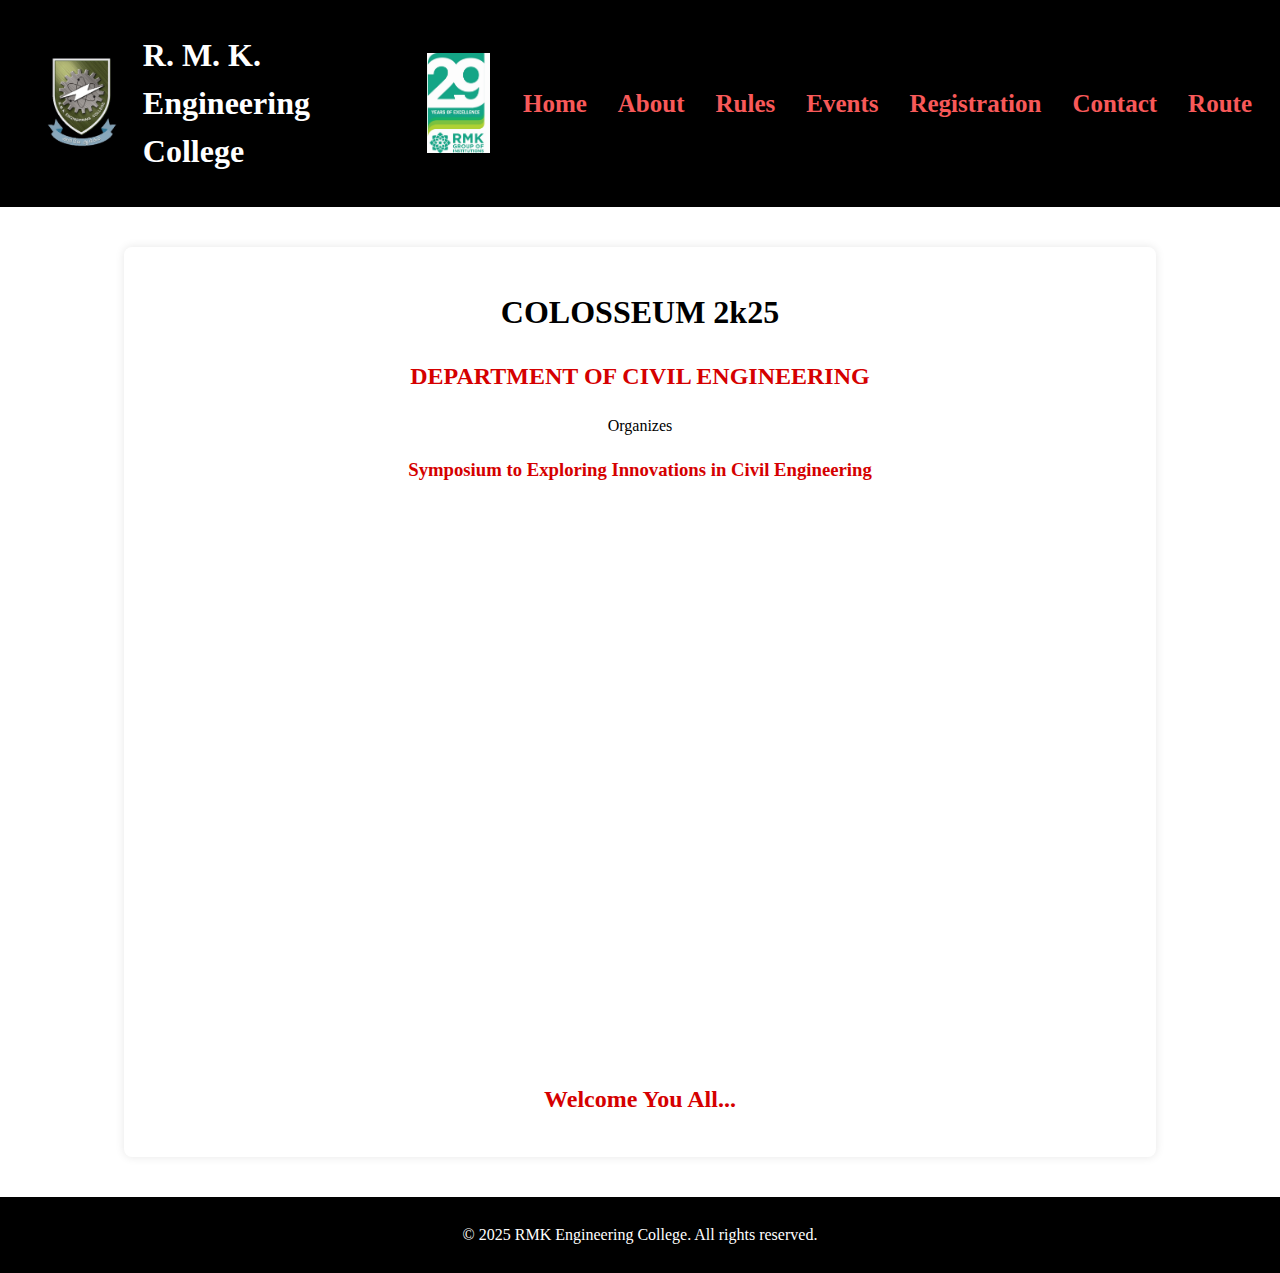
==== index.html @ 9c6da5e1 "RMK" ====
<!DOCTYPE html>
<html lang="en">
<head>
    <meta charset="UTF-8">
    <meta name="viewport" content="width=device-width, initial-scale=1.0">
    <title>Colosseum 2k25 - RMK Engineering College</title>
    <link rel="stylesheet" href="styles.css">
</head>
<body>
    <header>
        <div class="logo-container">
            <img src="college-logo.jpg" alt="RMK College Logo">
            <h1>R. M. K. Engineering College  </h1>
            <img src="event-logo.jpg" alt="Event Logo">
        </div>
        
        <nav>
            <ul>
                <li><a href="index.html">Home</a></li>
                <li><a href="about.html">About</a></li>
                <li><a href="rules.html">Rules</a></li>
                <li><a href="events.html">Events</a></li>
                <li><a href="https://forms.gle/5heCCA2eh9FTcL976">Registration</a></li>
                <li><a href="contact.html">Contact</a></li>
                <li><a href="https://rmkec.ac.in/cel/showtransportroutes.php?dept=transport" target="_blank">Route</a></li>
            </ul>
        </nav>
        
    </header>
    
    <main>
        <section class="home">
            <div class="transparent-box">
                <h1>COLOSSEUM 2k25</h1>
                <h2>DEPARTMENT OF CIVIL ENGINEERING</h2>
                <p>Organizes</p>
                <h3>Symposium to Exploring Innovations in Civil Engineering</h3>
            </div>
            <div class="video-container">
                <iframe width="560" height="315" src="https://www.youtube.com/embed/4iUYLfBXb5c" title="Why Civil Engineering at R.M.K. Engineering College?" frameborder="0" allow="accelerometer; autoplay; clipboard-write; encrypted-media; gyroscope; picture-in-picture; web-share" referrerpolicy="strict-origin-when-cross-origin" allowfullscreen></iframe>
            </div>
            <h2>Welcome You All...</h2>
        </section>
    </main>
    
    <footer>
        <p>&copy; 2025 RMK Engineering College. All rights reserved.</p>
    </footer>

    <script src="script.js"></script>
</body>
</html>
---- styles.css ----
/* styles.css */
    body {
        font-size: 16px;
        line-height: 1.5;
        margin: 0;
        padding: 0;
        box-sizing: border-box;
        overflow-x: hidden;
    }

    /* .menu-toggle {
        display: none;
        font-size: 24px;
        background: none;
        border: none;
        color: white;
        cursor: pointer;
    } */

    .navbar {
        display: flex;
        justify-content: space-between;
        align-items: center;
        padding: 10px;
        background: #333;
        color: white;
        box-sizing: border-box;
    }

    .nav-links {
        display: flex;
        list-style: none;
        padding: 0;
    }

    .nav-links li {
        margin: 0 10px;
    }

    .nav-links a {
        color: white;
        text-decoration: none;
    }

    .nav-links a:hover {
        color: #f0a500;
    }

    .video-container {
        position: relative;
        padding-bottom: 56.25%;
        height: 0;
        overflow: hidden;
        max-width: 100%;
    }

    .video-container iframe {
        position: absolute;
        top: 0;
        left: 0;
        width: 100%;
        height: 100%;
    }

    @media screen and (max-width: 768px) {
        /* .menu-toggle {
            display: block;
        } */
        .nav-links {
            display: none;
            flex-direction: column;
            background: #333;
            position: absolute;
            top: 60px;
            left: 0;
            width: 100%;
            text-align: center;
        }
        .nav-links.active {
            display: flex;
        }
        header {
            flex-direction: column;
            text-align: center;
        }
        .logo-container img {
            height: 40px;
        }
    
    .container {
        padding: 15px;
    }

    .hero-section h1 {
        font-size: 24px;
    }

    .content img {
        max-width: 100%;
        height: auto;
    }

    .video-container {
        padding-bottom: 75%; /* Adjust aspect ratio for better mobile fit */
    }
}

/* Header Styles */
header {
    display: flex;
    justify-content: space-between;
    align-items: center;
    background-color: #000000;
    padding: 10px 20px;
    color: white;
}


.logo-container, .event-logo {
    display:flex;
    align-items:center;
}

.logo-container img, .event-logo img {
    height: 100px;
    margin-right: 25px;
    margin-left: 25px;
}

nav ul {
    list-style: none;
    display: flex;
    gap: 15px;
}

nav ul li {
    display: inline;
}

nav ul li a {
    text-decoration: none;
    color: #f85959;
    font-weight: bold;
    font-size: 25px;
    padding: 8px 8px;
    transition: background 0.3s;
}

nav ul li a:hover {
    color: #ffffff;
}

/* Main Content Styles */
main {
    padding: 20px;
    text-align: center;
    flex-grow: 1;
}

h2, h3 {
    color: #d50000;
}

section {
    background: #fff;
    padding: 20px;
    border-radius: 8px;
    box-shadow: 0 0 10px rgba(0, 0, 0, 0.1);
    margin: 20px auto;
    width: 80%;
    text-align: center;
}

.event-buttons {
    display: inline-block;
    background-color: #ff5555; /* Green background */
    color: white; /* White text */
    padding: 12px 24px; /* Padding to make the button larger */
    font-size: 16px; /* Font size */
    font-weight: bold; /* Bold text */
    text-align: center;
    border-radius: 8px; /* Rounded corners */
    border: none; /* Remove default border */
    transition: background-color 0.3s ease, transform 0.3s ease; /* Smooth transition on hover */
    cursor: pointer; /* Pointer cursor on hover */
    box-shadow: 0 4px 6px rgba(0, 0, 0, 0.1); /* Subtle shadow effect */
  }
  
  .event-buttons:hover {
    background-color: #d50000; /* Darker green when hovered */
    transform: translateY(-2px); /* Lift the button slightly */
    box-shadow: 0 6px 10px rgba(0, 0, 0, 0.2); /* Stronger shadow on hover */
  }
  
  .event-buttons:active {
    transform: translateY(1px); /* Slightly lower when clicked */
    box-shadow: 0 2px 4px rgba(0, 0, 0, 0.1); /* Lighter shadow when clicked */
  }
  .surprise_event{
    padding: 5px 20px;
    cursor: pointer;
    transition: background-color 0.3s ease, transform 0.3s ease;
    border-radius: 10px;
    font-weight: bolder;
    background-color: #ff5555;
    box-shadow: 0 4px 6px rgba(0, 0, 0, 0.1);
  }
  .surprise_event:hover{
    background-color: #d50000;
    transform: translateY(-2px);
    color: #000000;
  }
  .surprise_event:active {
    transform: translateY(1px); /* Slightly lower when clicked */
    box-shadow: 0 2px 4px rgba(0, 0, 0, 0.1); /* Lighter shadow when clicked */
  }
  button{
    transition: background-color 0.3s ease, transform 0.3s ease;
    box-shadow: 0 4px 6px rgba(0, 0, 0, 0.1);
  }
  button:hover{
    transform: translateY(-10px);
  }
  button:active {
    transform: translateY(1px); /* Slightly lower when clicked */
    box-shadow: 0 2px 4px rgba(0, 0, 0, 0.1); /* Lighter shadow when clicked */
  }
  

ul {
    padding: 0;
    list-style-type: none;
}

ul li a {
    color: #d50000;
    font-weight: bold;
}

/* Footer Styles */
footer {
    background: #000000;
    color: white;
    text-align: center;
    padding: 10px 0;
    position: relative;
    bottom: 0;
    width: 100%;
    margin-top: auto;
}
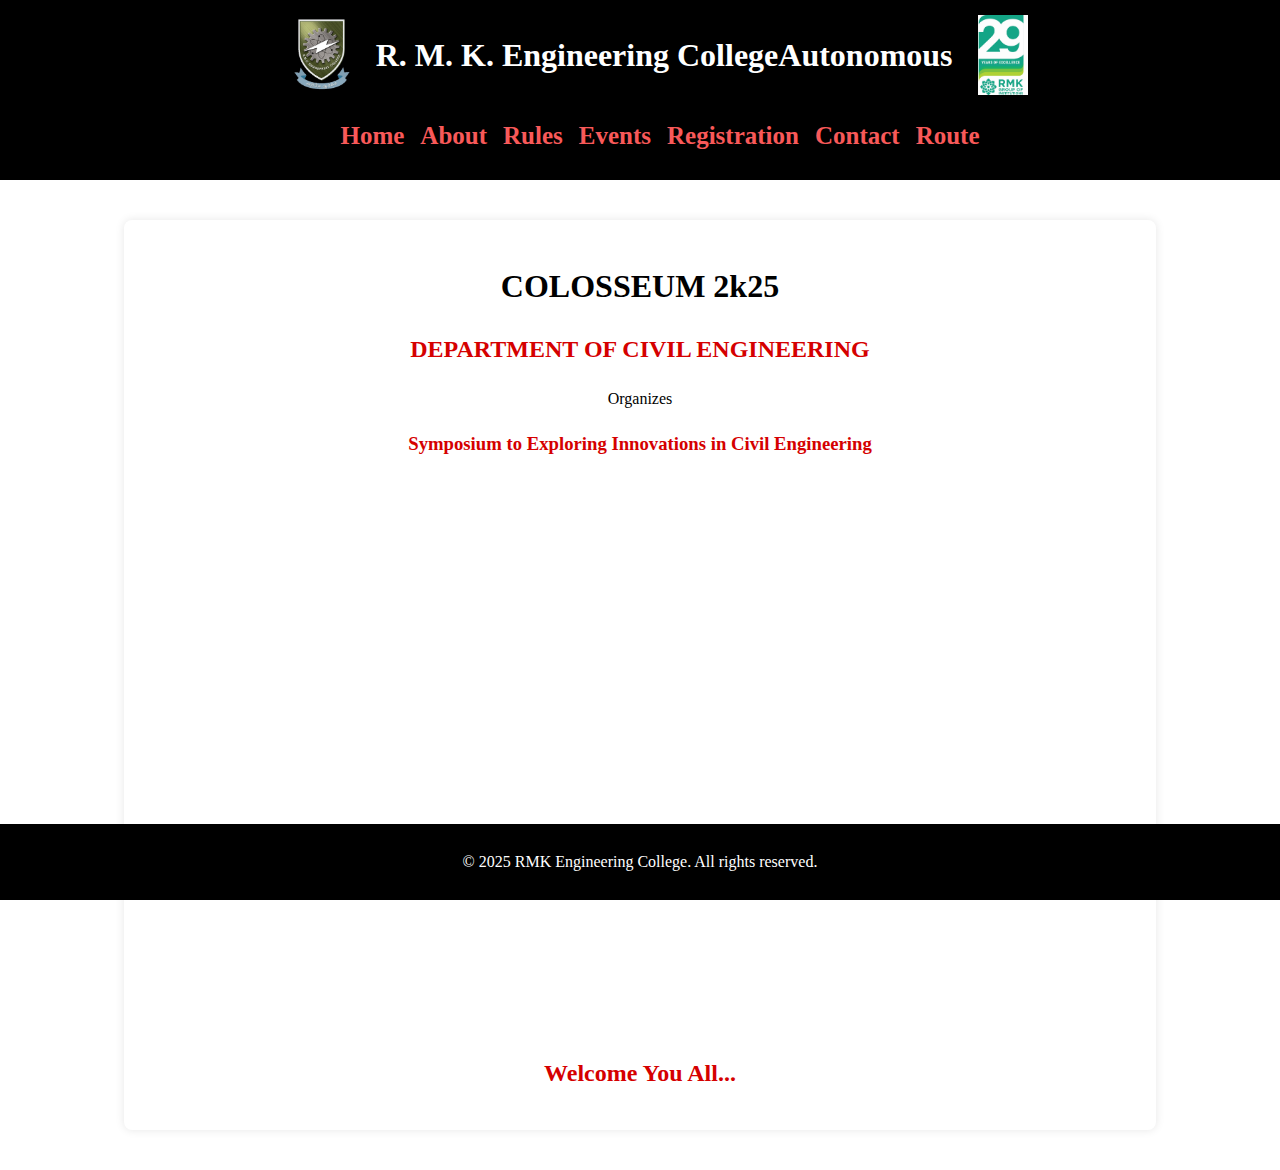
==== commit e79abf63: "Update index.html" ====
--- a/index.html
+++ b/index.html
@@ -11,6 +11,7 @@
         <div class="logo-container">
             <img src="college-logo.jpg" alt="RMK College Logo">
             <h1>R. M. K. Engineering College  </h1>
+            <h1>Autonomous </h1>
             <img src="event-logo.jpg" alt="Event Logo">
         </div>
         
--- a/styles.css
+++ b/styles.css
@@ -1,111 +1,61 @@
-    /* styles.css */
-    body {
-        font-size: 16px;
-        line-height: 1.5;
-        margin: 0;
-        padding: 0;
-        box-sizing: border-box;
-        overflow-x: hidden;
-    }
-
-    /* .menu-toggle {
-        display: none;
-        font-size: 24px;
-        background: none;
-        border: none;
-        color: white;
-        cursor: pointer;
-    } */
-
-    .navbar {
-        display: flex;
-        justify-content: space-between;
-        align-items: center;
-        padding: 10px;
-        background: #333;
-        color: white;
-        box-sizing: border-box;
-    }
-
-    .nav-links {
-        display: flex;
-        list-style: none;
-        padding: 0;
-    }
-
-    .nav-links li {
-        margin: 0 10px;
-    }
-
-    .nav-links a {
-        color: white;
-        text-decoration: none;
-    }
-
-    .nav-links a:hover {
-        color: #f0a500;
-    }
-
-    .video-container {
-        position: relative;
-        padding-bottom: 56.25%;
-        height: 0;
-        overflow: hidden;
-        max-width: 100%;
-    }
-
-    .video-container iframe {
-        position: absolute;
-        top: 0;
-        left: 0;
-        width: 100%;
-        height: 100%;
-    }
-
-    @media screen and (max-width: 768px) {
-        /* .menu-toggle {
-            display: block;
-        } */
-        .nav-links {
-            display: none;
-            flex-direction: column;
-            background: #333;
-            position: absolute;
-            top: 60px;
-            left: 0;
-            width: 100%;
-            text-align: center;
-        }
-        .nav-links.active {
-            display: flex;
-        }
-        header {
-            flex-direction: column;
-            text-align: center;
-        }
-        .logo-container img {
-            height: 40px;
-        }
-    
-    .container {
-        padding: 15px;
-    }
-
-    .hero-section h1 {
-        font-size: 24px;
-    }
-
-    .content img {
-        max-width: 100%;
-        height: auto;
-    }
-
-    .video-container {
-        padding-bottom: 75%; /* Adjust aspect ratio for better mobile fit */
-    }
-}
-
-/* Header Styles */
+/* Global Styles */
+body {
+    font-size: 16px;
+    line-height: 1.5;
+    margin: 0;
+    padding: 0;
+    box-sizing: border-box;
+    overflow-x: hidden;
+}
+
+/* Navbar */
+.navbar {
+    display: flex;
+    justify-content: space-between;
+    align-items: center;
+    padding: 10px;
+    background: #333;
+    color:#d50000;
+    box-sizing: border-box;
+}
+
+.nav-links {
+    display: flex;
+    list-style: none;
+    padding: 0;
+}
+
+.nav-links li {
+    margin: 0 10px;
+}
+
+.nav-links a {
+    color: white;
+    text-decoration: none;
+}
+
+.nav-links a:hover {
+    color: #000000;
+}
+
+/* Video Container */
+.video-container {
+    position: relative;
+    padding-bottom: 56.25%;
+    height: 0;
+    overflow: hidden;
+    max-width: 100%;
+}
+
+.video-container iframe {
+    position: absolute;
+    top: 0;
+    left: 0;
+    width: 100%;
+    height: 100%;
+}
+
+/* Header */
 header {
     display: flex;
     justify-content: space-between;
@@ -113,12 +63,13 @@
     background-color: #000000;
     padding: 10px 20px;
     color: white;
-}
-
+    width: 100%;
+    /* text-align: center; */
+}
 
 .logo-container, .event-logo {
-    display:flex;
-    align-items:center;
+    display: flex;
+    align-items: center;
 }
 
 .logo-container img, .event-logo img {
@@ -127,11 +78,11 @@
     margin-left: 25px;
 }
 
-nav ul {
+/* nav ul {
     list-style: none;
     display: flex;
     gap: 15px;
-}
+} */
 
 nav ul li {
     display: inline;
@@ -142,7 +93,7 @@
     color: #f85959;
     font-weight: bold;
     font-size: 25px;
-    padding: 8px 8px;
+    padding: 8px;
     transition: background 0.3s;
 }
 
@@ -150,11 +101,14 @@
     color: #ffffff;
 }
 
-/* Main Content Styles */
+/* Main Content */
 main {
     padding: 20px;
     text-align: center;
     flex-grow: 1;
+}
+main ul li{
+    text-align: justify;
 }
 
 h2, h3 {
@@ -171,80 +125,233 @@
     text-align: center;
 }
 
-.event-buttons {
+/* Buttons */
+.event-buttons, .surprise_event {
     display: inline-block;
-    background-color: #ff5555; /* Green background */
-    color: white; /* White text */
-    padding: 12px 24px; /* Padding to make the button larger */
-    font-size: 16px; /* Font size */
-    font-weight: bold; /* Bold text */
+    background-color: #ff5555;
+    color: white;
+    padding: 12px 24px;
+    font-size: 16px;
+    font-weight: bold;
     text-align: center;
-    border-radius: 8px; /* Rounded corners */
-    border: none; /* Remove default border */
-    transition: background-color 0.3s ease, transform 0.3s ease; /* Smooth transition on hover */
-    cursor: pointer; /* Pointer cursor on hover */
-    box-shadow: 0 4px 6px rgba(0, 0, 0, 0.1); /* Subtle shadow effect */
-  }
-  
-  .event-buttons:hover {
-    background-color: #d50000; /* Darker green when hovered */
-    transform: translateY(-2px); /* Lift the button slightly */
-    box-shadow: 0 6px 10px rgba(0, 0, 0, 0.2); /* Stronger shadow on hover */
-  }
-  
-  .event-buttons:active {
-    transform: translateY(1px); /* Slightly lower when clicked */
-    box-shadow: 0 2px 4px rgba(0, 0, 0, 0.1); /* Lighter shadow when clicked */
-  }
-  .surprise_event{
-    padding: 5px 20px;
+    border-radius: 8px;
+    border: none;
+    transition: background-color 0.3s ease, transform 0.3s ease;
     cursor: pointer;
-    transition: background-color 0.3s ease, transform 0.3s ease;
-    border-radius: 10px;
-    font-weight: bolder;
-    background-color: #ff5555;
     box-shadow: 0 4px 6px rgba(0, 0, 0, 0.1);
-  }
-  .surprise_event:hover{
+}
+
+.event-buttons:hover, .surprise_event:hover {
     background-color: #d50000;
     transform: translateY(-2px);
-    color: #000000;
-  }
-  .surprise_event:active {
-    transform: translateY(1px); /* Slightly lower when clicked */
-    box-shadow: 0 2px 4px rgba(0, 0, 0, 0.1); /* Lighter shadow when clicked */
-  }
-  button{
-    transition: background-color 0.3s ease, transform 0.3s ease;
-    box-shadow: 0 4px 6px rgba(0, 0, 0, 0.1);
-  }
-  button:hover{
-    transform: translateY(-10px);
-  }
-  button:active {
-    transform: translateY(1px); /* Slightly lower when clicked */
-    box-shadow: 0 2px 4px rgba(0, 0, 0, 0.1); /* Lighter shadow when clicked */
-  }
-  
-
-ul {
-    padding: 0;
-    list-style-type: none;
-}
-
-ul li a {
-    color: #d50000;
-    font-weight: bold;
-}
-
-/* Footer Styles */
+}
+
+.event-buttons:active, .surprise_event:active {
+    transform: translateY(1px);
+    box-shadow: 0 2px 4px rgba(0, 0, 0, 0.1);
+}
+
+/* Footer */
 footer {
     background: #000000;
     color: white;
     text-align: center;
     padding: 10px 0;
-    position: relative;
+    position: fixed;
     bottom: 0;
     width: 100%;
     margin-top: auto;
-}+}
+
+/* --- Responsive Design --- */
+
+/* Phone View (max-width: 320px) */
+@media only screen and (max-width: 320px) {
+    .nav-links {
+        flex-direction: column;
+        background: #333;
+        position: absolute;
+        top: 60px;
+        left: 0;
+        width: 100%;
+        text-align: center;
+        display: none;
+    }
+    .nav-links.active {
+        display: flex;
+    }
+    header {
+        display: flex;
+        flex-direction: column;
+        align-items: center;
+        text-align: center;
+    }
+    .logo-container {
+        display: flex;
+        flex-direction: column;
+        align-items: center;
+    }
+    .container {
+        padding: 10px;
+    }
+    .hero-section h1 {
+        font-size: 18px;
+    }
+    .content img {
+        max-width: 100%;
+        height: auto;
+    }
+    .video-container {
+        padding-bottom: 100%;
+    }
+    nav ul {
+        display: flex;
+        flex-wrap: wrap;
+        justify-content: center;
+        padding: 0;
+    }
+
+    nav ul li a {
+        font-size: 8px;
+        padding: 1px;
+    }
+}
+
+/* 321px to 375px */
+@media only screen and (min-width: 320px) and (max-width: 375px) {
+    header {
+        display: flex;
+        flex-direction: column;
+        align-items: center;
+        justify-content: center;
+        padding: 1px 4px;
+        text-align: center;
+    }
+    .logo-container img {
+        height: 60px;
+    }
+    .video-container {
+        padding-bottom: 75%;
+    }
+    nav ul {
+        flex-direction: row;
+        gap: 5px;
+    }
+    nav ul li a {
+        font-size: 10px;
+        padding: 1px;
+    }
+}
+
+/* 376px to 470px */
+@media only screen and (min-width: 375px) and (max-width: 470px) {
+    header {
+        display: flex;
+        flex-direction: column;
+        align-items: center;
+        justify-content: center;
+        padding: 2px 5px;
+        text-align: center;
+    }
+    .logo-container img {
+        height: 60px;
+    }
+    .video-container {
+        padding-bottom: 75%;
+    }
+    nav ul {
+        flex-direction: row;
+        gap: 5px;
+    }
+    nav ul li a {
+        font-size: 12px;
+        padding: 2px;
+    }
+}
+
+/* 471px to 615px */
+@media only screen and (min-width: 470px) and (max-width: 615px) {
+    header {
+        display: flex;
+        flex-direction: column;
+        align-items: center;
+        justify-content: center;
+        padding: 5px 10px;
+        text-align: center;
+    }
+    .logo-container img {
+        height: 60px;
+    }
+    .video-container {
+        padding-bottom: 75%;
+    }
+    nav ul {
+        flex-direction: row;
+        gap: 5px;
+    }
+    nav ul li a {
+        font-size: 15px;
+        padding: 3px;
+    }
+}
+
+/* Tablet View (615px - 768px) */
+@media only screen and (min-width: 615px) and (max-width: 768px) {
+    header {
+        display: flex;
+        flex-direction: column;
+        align-items: center;
+        justify-content: center;
+        padding: 8px 16px;
+    }
+    .logo-container {
+        display: flex;
+        justify-content: center;
+        align-items: center;
+        width: 100%;
+    }
+    .logo-container img {
+        height: 60px;
+    }
+    .video-container {
+        padding-bottom: 75%;
+    }
+    nav ul {
+        flex-direction: row;
+        justify-content: center;
+    }
+    nav ul li a {
+        font-size: 20px;
+        padding: 4px;
+    }
+}
+
+/* Laptop View (769px - 1024px) */
+@media only screen and (min-width: 769px) and (max-width: 2560px) {
+    header {
+        display: flex;
+        flex-direction: column;
+        align-items: center;
+        justify-content: center;
+        padding: 10px 20px;
+    }
+    .logo-container img {
+        height: 80px;
+    }
+    .nav-links {
+        display: flex;
+        justify-content: center;
+        align-items: center;
+        gap: 15px;
+    }
+    nav ul {
+        display: flex;
+        flex-direction: row;
+        justify-content: center;
+        padding: 0;
+        list-style: none;
+    }
+    nav ul li {
+        display: inline-block;
+    }
+}
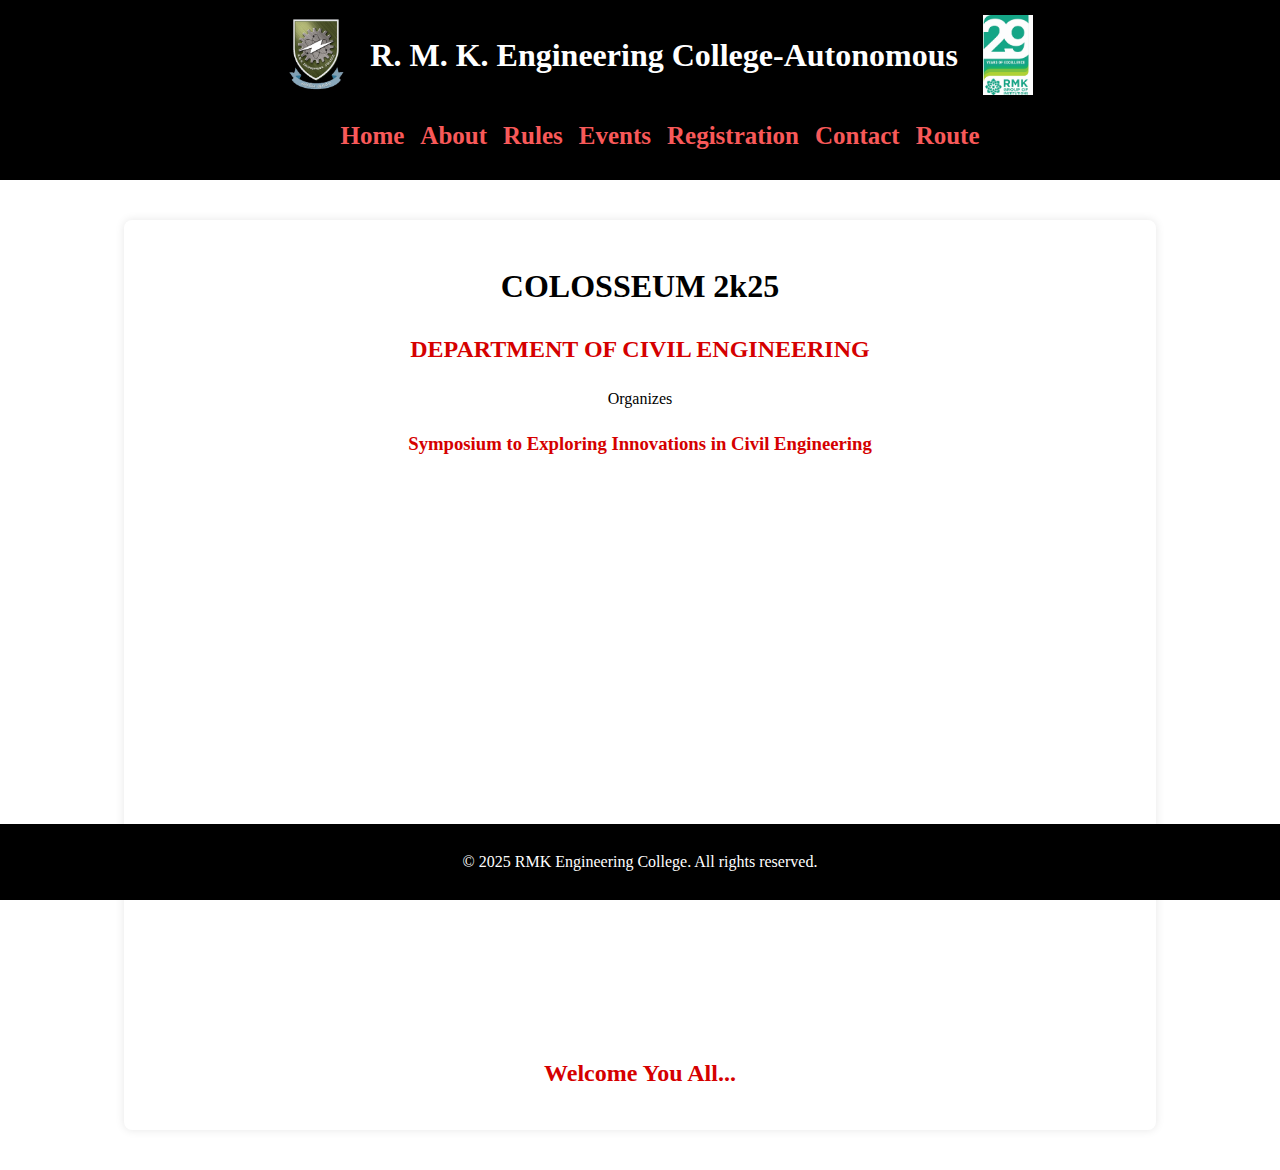
==== commit 4f8b425c: "Update index.html" ====
--- a/index.html
+++ b/index.html
@@ -11,7 +11,7 @@
         <div class="logo-container">
             <img src="college-logo.jpg" alt="RMK College Logo">
             <h1>R. M. K. Engineering College  </h1>
-            <h1>Autonomous </h1>
+            <h1>-Autonomous </h1>
             <img src="event-logo.jpg" alt="Event Logo">
         </div>
         
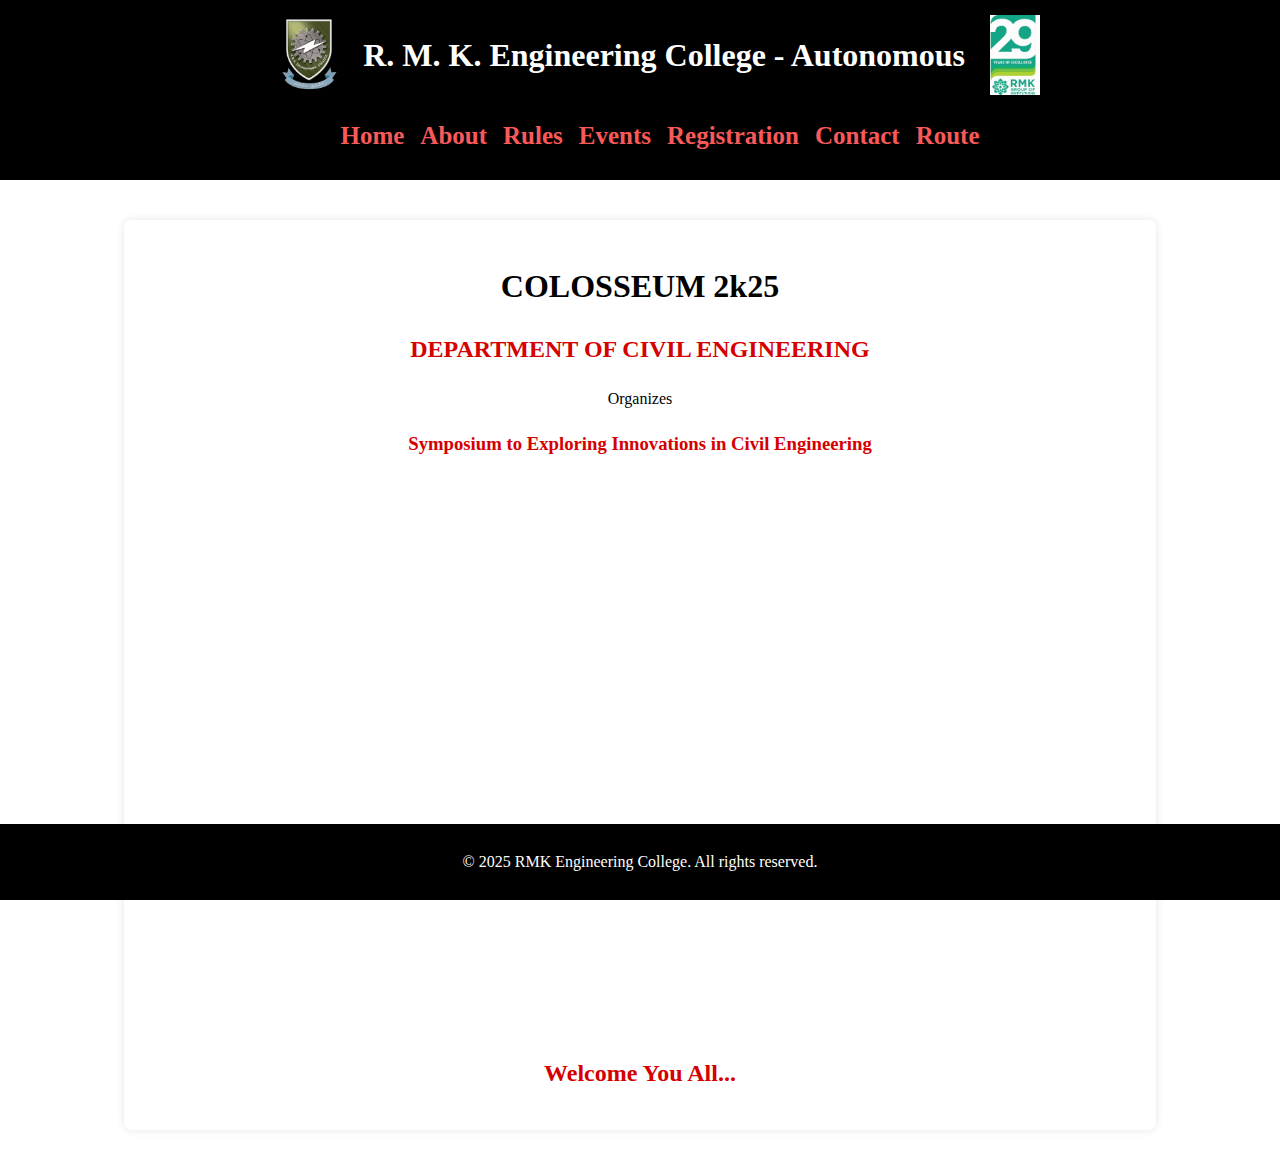
==== commit 653845f8: "Update index.html" ====
--- a/index.html
+++ b/index.html
@@ -10,8 +10,7 @@
     <header>
         <div class="logo-container">
             <img src="college-logo.jpg" alt="RMK College Logo">
-            <h1>R. M. K. Engineering College  </h1>
-            <h1>-Autonomous </h1>
+            <h1>R. M. K. Engineering College - Autonomous  </h1>
             <img src="event-logo.jpg" alt="Event Logo">
         </div>
         
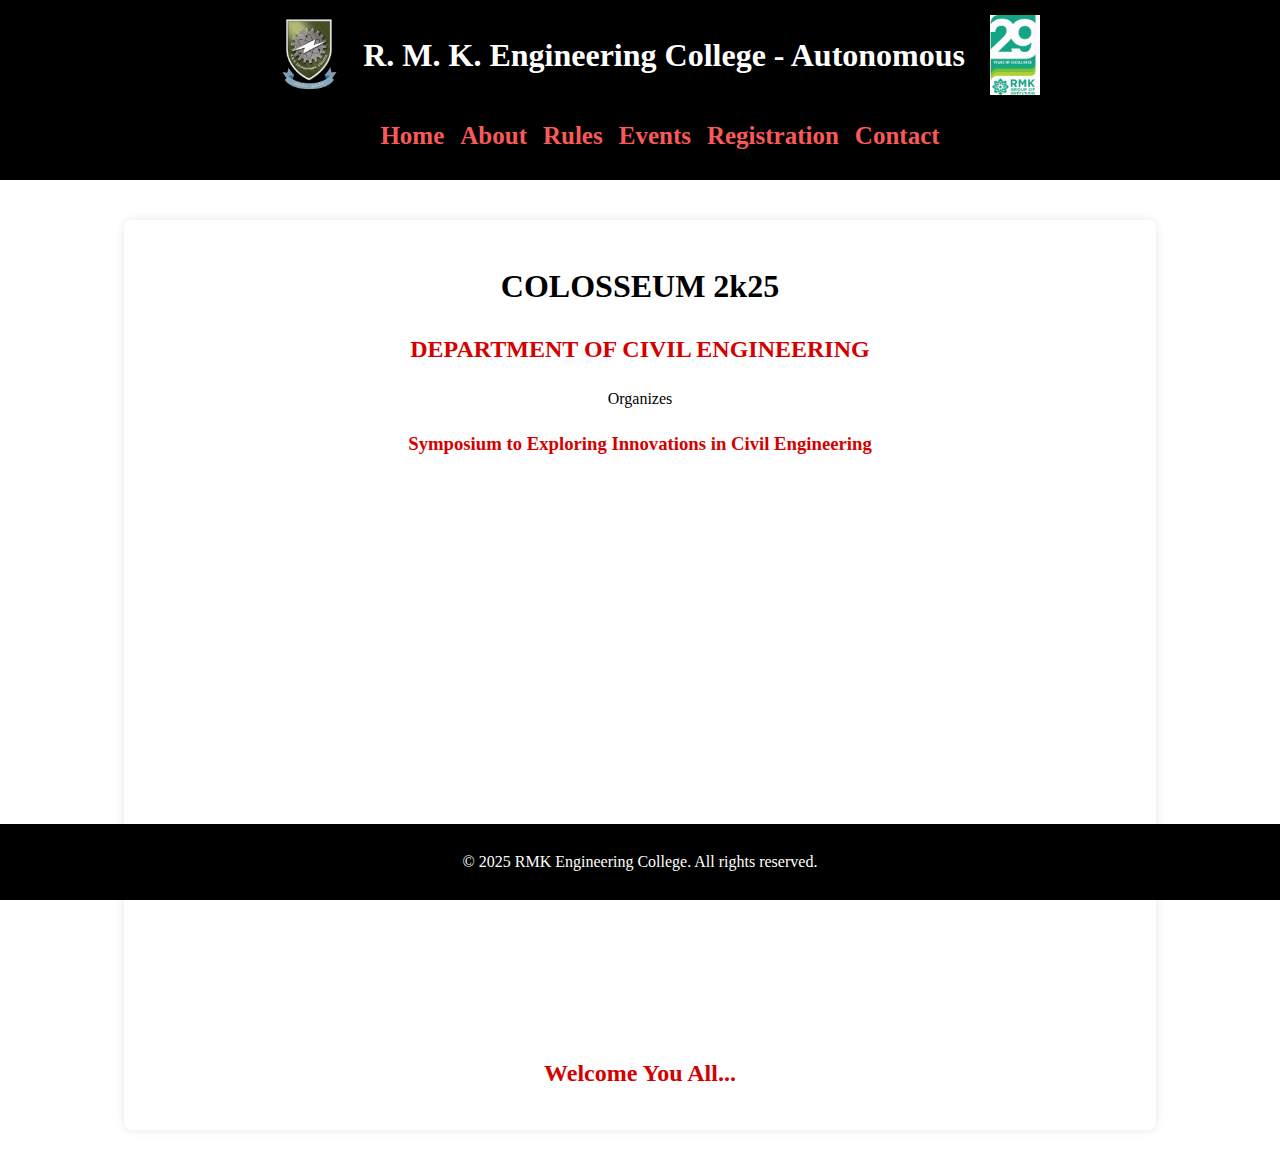
==== commit 7535b29b: "Update index.html" ====
--- a/index.html
+++ b/index.html
@@ -22,7 +22,7 @@
                 <li><a href="events.html">Events</a></li>
                 <li><a href="https://forms.gle/5heCCA2eh9FTcL976">Registration</a></li>
                 <li><a href="contact.html">Contact</a></li>
-                <li><a href="https://rmkec.ac.in/cel/showtransportroutes.php?dept=transport" target="_blank">Route</a></li>
+<!--                 <li><a href="https://rmkec.ac.in/cel/showtransportroutes.php?dept=transport" target="_blank">Route</a></li> -->
             </ul>
         </nav>
         
